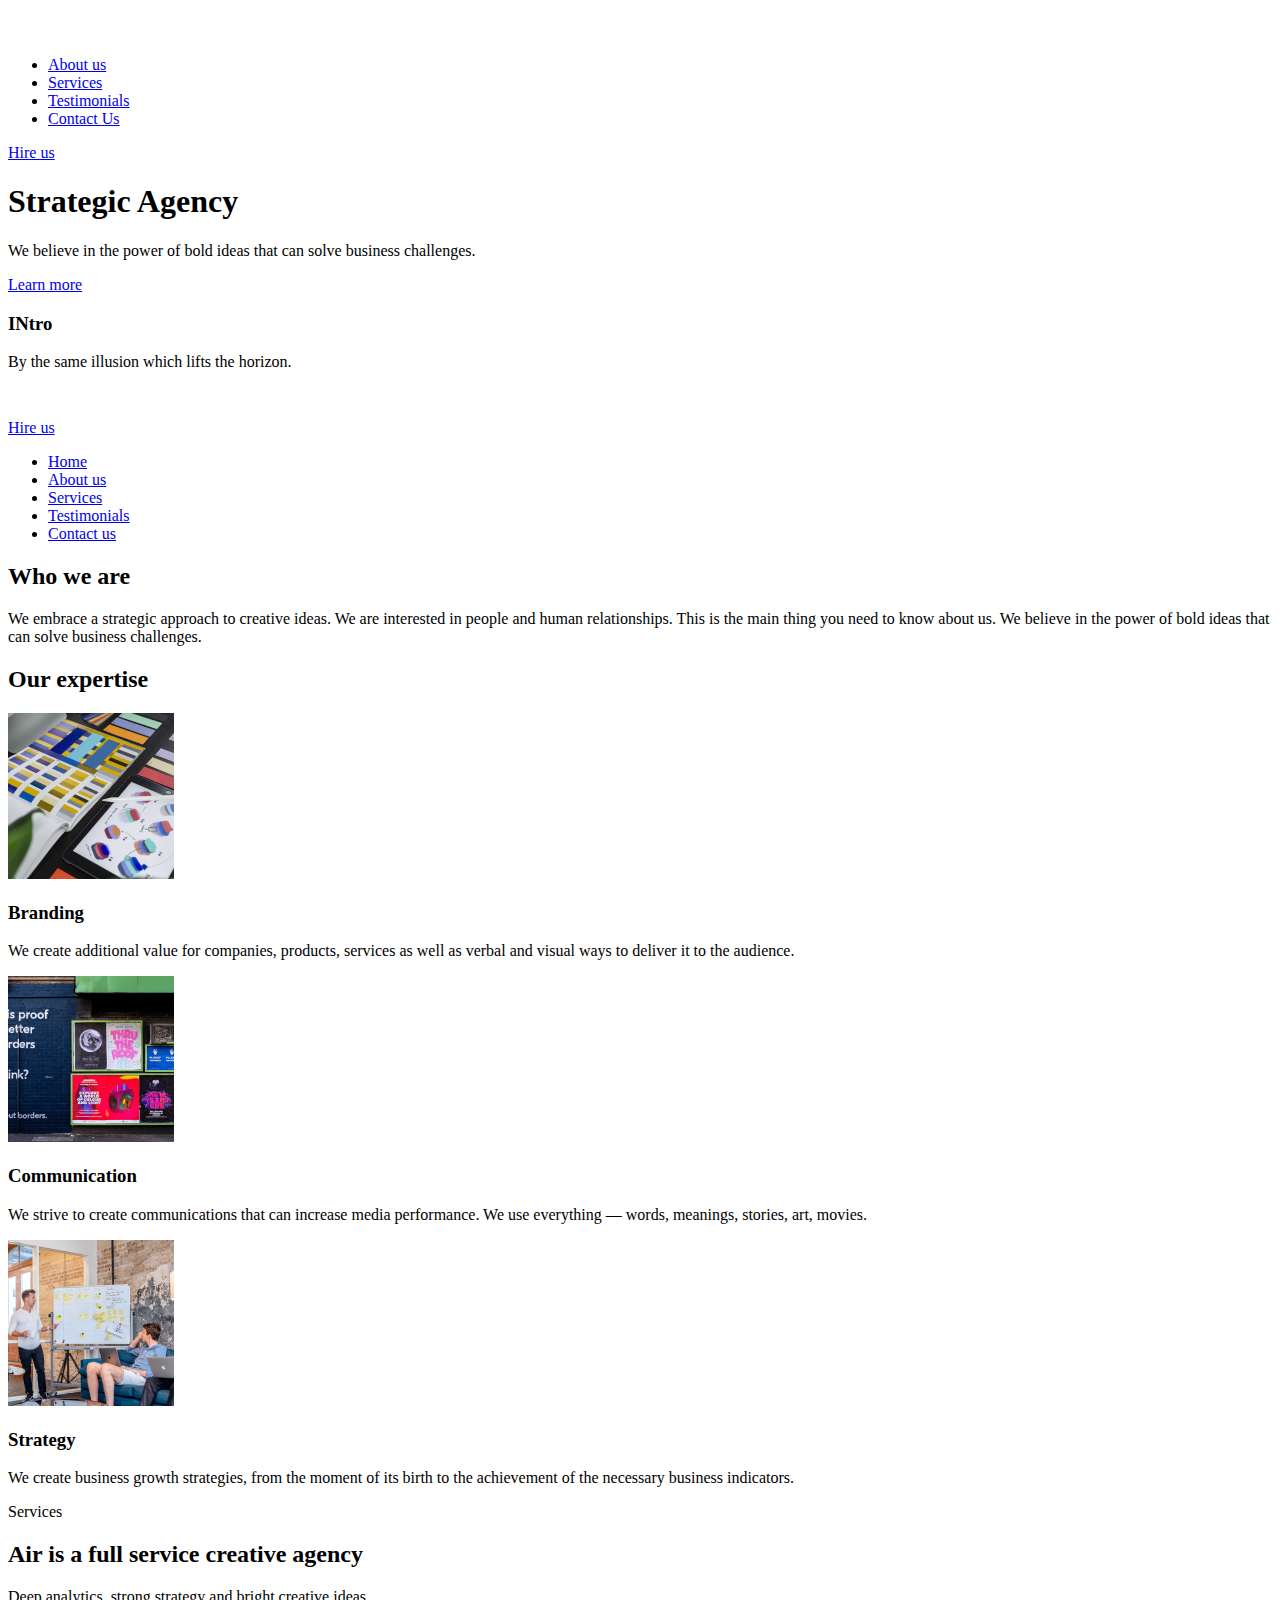
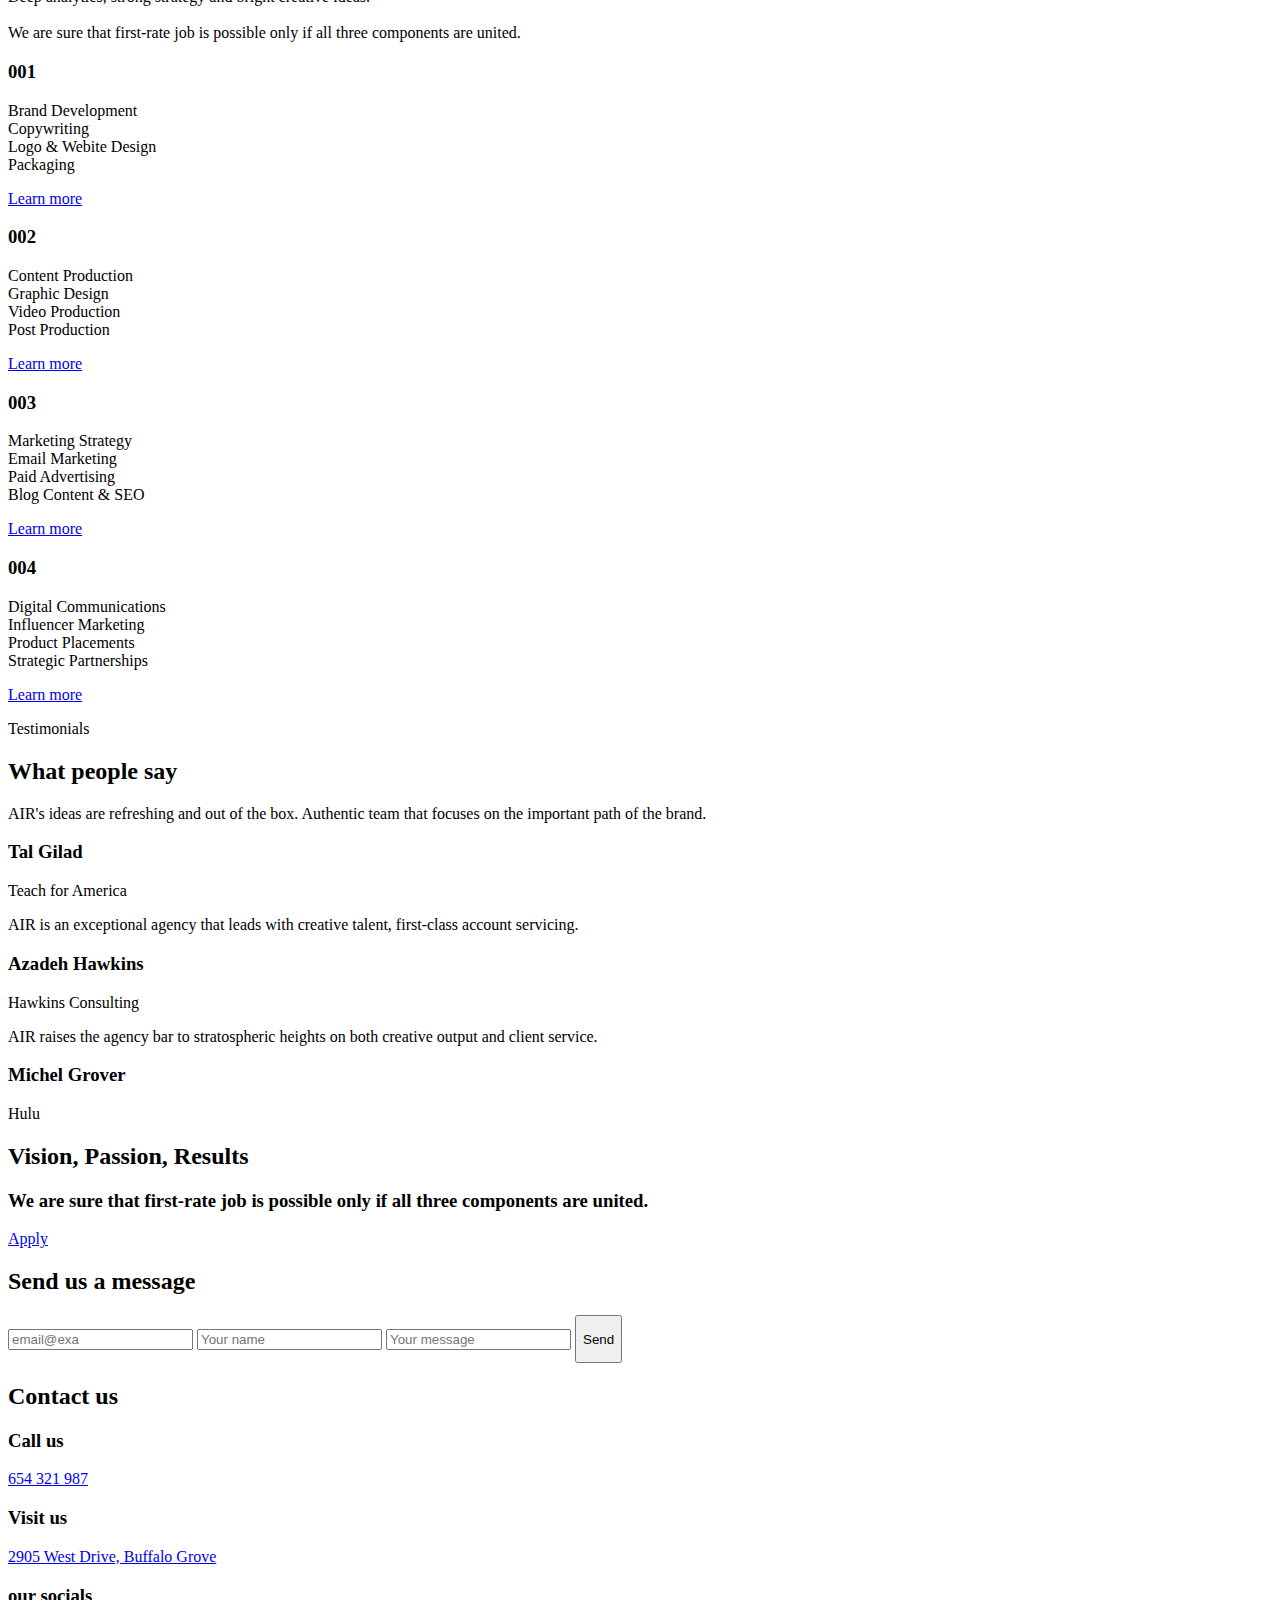
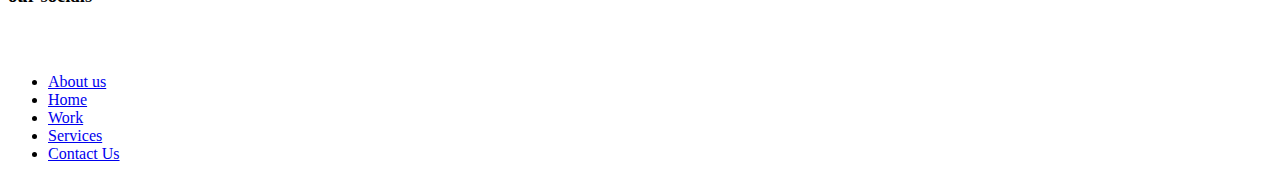
==== src/index.html @ baf2236b "added main solution v.1" ====
<!-- #region head -->
<!doctype html>
<html
  lang="en"
  class="page"
  id="page"
>
  <head>
    <meta charset="UTF-8" />
    <meta
      name="viewport"
      content="width=device-width, initial-scale=1.0"
    />
    <title>Dia</title>
    <link
      rel="preconnect"
      href="https://fonts.googleapis.com"
    />
    <link
      rel="preconnect"
      href="https://fonts.gstatic.com"
      crossorigin="anonymous"
    />
    <link
      href="https://fonts.googleapis.com/css2?family=Poppins:wght@600;700&family=Open+Sans:ital,wght@0,300..800;1,300..800&display=swap"
      rel="stylesheet"
    />
    <link
      rel="icon"
      type="image/x-icon"
      href="./images/icons/favicon.png"
    />
    <link
      rel="stylesheet"
      href="./styles/main.scss"
    />
  </head>
  <!-- #endregion -->
  <body class="page__body">
    <!-- #region header -->
    <header class="header">
      <div class="top-bar">
        <div class="top-bar__left">
          <a
            href="#page"
            class="top-bar__left--logo-link"
          >
            <img
              src="./images/logo.svg"
              alt="Air logo"
            />
          </a>
          <a
            href="#menu"
            class="icon icon--menu"
          ></a>
        </div>
        <div class="top-bar__center">
          <nav class="nav-top">
            <ul class="nav-top__list">
              <li class="nav-top__item">
                <a
                  href="#about-us"
                  class="nav-top__link"
                >
                  About us
                </a>
              </li>
              <li class="nav-top__item">
                <a
                  href="#services"
                  class="nav-top__link"
                >
                  Services
                </a>
              </li>
              <li class="nav-top__item">
                <a
                  href="#testimonials"
                  class="nav-top__link"
                >
                  Testimonials
                </a>
              </li>
              <li class="nav-top__item">
                <a
                  href="#contact-us"
                  class="nav-top__link"
                >
                  Contact Us
                </a>
              </li>
            </ul>
          </nav>
        </div>
        <a
          href="tel:654 321 987"
          class="top-bar__right"
        >
          Hire us
        </a>
      </div>
      <div class="header__content">
        <div class="header__top">
          <h1 class="header__top--title">Strategic Agency</h1>
          <p class="header__top--text">
            We believe in the power of bold ideas that can solve business
            challenges.
          </p>
          <a
            href="#about-us"
            class="header__top--button"
          >
            Learn more
          </a>
        </div>
        <div class="header__bottom">
          <div class="header__bottom--arrows">
            <a
              href="#"
              class="arrow arrow-left"
            ></a>
            <a
              href="#"
              class="arrow arrow-right"
            ></a>
          </div>
          <div class="header__bottom--info">
            <h3 class="header__bottom--title">INtro</h3>
            <p class="header__bottom--text">
              By the same illusion which lifts the horizon.
            </p>
          </div>
        </div>
      </div>
    </header>
    <!-- #endregion -->

    <!-- #region aside menu -->
    <aside
      class="menu page__menu"
      id="menu"
    >
      <div class="top-bar menu__top">
        <div class="top-bar__left">
          <a
            href="#page"
            class="top-bar__left--logo-link"
          >
            <img
              src="./images/logo.svg"
              alt="Air logo"
            />
          </a>
          <a
            href="#page"
            class="icon icon--menu"
          ></a>
        </div>
        <div class="top-bar__center"></div>
        <a
          href="tel:654 321 987"
          class="top-bar__right"
        >
          Hire us
        </a>
      </div>

      <nav class="nav">
        <ul class="nav__list">
          <li class="nav__item">
            <a
              class="nav__link"
              href="#"
            >
              Home
            </a>
          </li>
          <li class="nav__item">
            <a
              class="nav__link"
              href="#about-us"
            >
              About us
            </a>
          </li>
          <li class="nav__item">
            <a
              class="nav__link"
              href="#services"
            >
              Services
            </a>
          </li>
          <li class="nav__item">
            <a
              class="nav__link"
              href="#testimonials"
            >
              Testimonials
            </a>
          </li>
          <li class="nav__item">
            <a
              class="nav__link"
              href="#contact-us"
            >
              Contact us
            </a>
          </li>
        </ul>
      </nav>
    </aside>
    <!-- #endregion -->

    <!-- #region main -->
    <main class="main">
      <section
        class="section about-us"
        id="about-us"
      >
        <h2
          class="section-title section-title--medium-text section-title--small-indent"
        >
          Who we are
        </h2>
        <p class="about-us__details">
          We embrace a strategic approach to creative ideas. We are interested
          in people and human relationships. This is the main thing you need to
          know about us. We believe in the power of bold ideas that can solve
          business challenges.
        </p>
      </section>

      <section
        class="section our-expertise"
        id="work"
      >
        <h2
          class="section-title section-title--big-text section-title--big-indent"
        >
          Our expertise
        </h2>

        <div class="our-expertise__info">
          <article class="expertise">
            <img
              src="./images/expertise/branding.png"
              alt="Branding"
              class="expertise__photo"
            />
            <h3 class="expertise__title">Branding</h3>
            <p class="expertise__explanation">
              We create additional value for companies, products, services as
              well as verbal and visual ways to deliver it to the audience.
            </p>
          </article>

          <article class="expertise">
            <img
              src="./images/expertise/communication.png"
              alt="Communication"
              class="expertise__photo"
            />
            <h3 class="expertise__title">Communication</h3>
            <p class="expertise__explanation">
              We strive to create communications that can increase media
              performance. We use everything — words, meanings, stories, art,
              movies.
            </p>
          </article>

          <article class="expertise">
            <img
              src="./images/expertise/strategy.png"
              alt="Strategy"
              class="expertise__photo"
            />
            <h3 class="expertise__title">Strategy</h3>
            <p class="expertise__explanation">
              We create business growth strategies, from the moment of its birth
              to the achievement of the necessary business indicators.
            </p>
          </article>
        </div>
      </section>

      <section
        class="section services"
        id="services"
      >
        <div class="services__top">
          <p class="section__name">Services</p>
          <h2
            class="services__title section-title section-title--align--left section-title--small-text section-title--small-indent"
          >
            Air is a full service creative agency
          </h2>
          <p class="services__description">
            Deep analytics, strong strategy and bright creative ideas.
            <br />
            <br />
            We are sure that first-rate job is possible only if all three
            components are united.
          </p>
        </div>
        <article class="services__card card">
          <h3 class="card__number">001</h3>
          <p class="card__content">
            Brand Development
            <br />
            Copywriting
            <br />
            Logo & Webite Design
            <br />
            Packaging
          </p>
          <a
            href="#"
            class="card__link learn-more"
          >
            <div class="learn-more__icon"></div>
            <p class="learn-more__text">Learn more</p>
          </a>
        </article>
        <article class="services__card card">
          <h3 class="card__number">002</h3>
          <p class="card__content">
            Content Production
            <br />
            Graphic Design
            <br />
            Video Production
            <br />
            Post Production
          </p>
          <a
            href="#"
            class="card__link learn-more"
          >
            <div class="learn-more__icon"></div>
            <p class="learn-more__text">Learn more</p>
          </a>
        </article>
        <article class="services__card card">
          <h3 class="card__number">003</h3>
          <p class="card__content">
            Marketing Strategy
            <br />
            Email Marketing
            <br />
            Paid Advertising
            <br />
            Blog Content & SEO
          </p>
          <a
            href="#"
            class="card__link learn-more"
          >
            <div class="learn-more__icon"></div>
            <p class="learn-more__text">Learn more</p>
          </a>
        </article>
        <article class="services__card card">
          <h3 class="card__number">004</h3>
          <p class="card__content">
            Digital Communications
            <br />
            Influencer Marketing
            <br />
            Product Placements
            <br />
            Strategic Partnerships
          </p>
          <a
            href="#"
            class="card__link learn-more"
          >
            <div class="learn-more__icon"></div>
            <p class="learn-more__text">Learn more</p>
          </a>
        </article>
      </section>

      <section
        class="section testimonials"
        id="testimonials"
      >
        <p class="section__name">Testimonials</p>
        <h2
          class="testimonials__title section-title section-title--medium-text section-title--medium-indent"
        >
          What people say
        </h2>
        <div class="testimonials__users">
          <div class="testimonials__user user">
            <div class="user__avatar">
              <div class="user__avatar--image"></div>
            </div>
            <div class="user__quote">
              <div class="user__quote--image"></div>
              <p class="user__quote--text">
                AIR's ideas are refreshing and out of the box. Authentic team
                that focuses on the important path of the brand.
              </p>
            </div>
            <div class="user__info">
              <h3 class="user__info--name">Tal Gilad</h3>
              <p class="user__info--source">Teach for America</p>
            </div>
          </div>
          <div class="testimonials__user user">
            <div class="user__avatar">
              <div class="user__avatar--image"></div>
            </div>
            <div class="user__quote">
              <div class="user__quote--image"></div>
              <p class="user__quote--text">
                AIR is an exceptional agency that leads with creative talent,
                first-class account servicing.
              </p>
            </div>
            <div class="user__info">
              <h3 class="user__info--name">Azadeh Hawkins</h3>
              <p class="user__info--source">Hawkins Consulting</p>
            </div>
          </div>
          <div class="testimonials__user user">
            <div class="user__avatar">
              <div class="user__avatar--image"></div>
            </div>
            <div class="user__quote">
              <div class="user__quote--image"></div>
              <p class="user__quote--text">
                AIR raises the agency bar to stratospheric heights on both
                creative output and client service.
              </p>
            </div>
            <div class="user__info">
              <h3 class="user__info--name">Michel Grover</h3>
              <p class="user__info--source">Hulu</p>
            </div>
          </div>
        </div>
      </section>

      <section class="synergy">
        <div class="synergy__content">
          <h2
            class="synergy__title section-title section-title--big-text section-title--small-indent"
          >
            Vision, Passion, Results
          </h2>
          <h3 class="synergy__text">
            We are sure that first-rate job is possible only if all three
            components are united.
          </h3>
          <a
            href="#contact-us"
            class="synergy__link"
          >
            <p class="synergy__link--text">Apply</p>
          </a>
        </div>
      </section>

      <section
        class="contact-us"
        id="contact-us"
      >
        <article class="contact-us__send-message">
          <h2
            class="contact-us__title section-title section-title--align--left section-title--medium-text section-title--medium-indent"
          >
            Send us a message
          </h2>
          <form
            action="https://mate-academy-form-lesson.herokuapp.com/create-application"
            method="POST"
            class="contact-us__form form"
            onsubmit="this.reset(); return false;"
          >
            <label for="email">
              <input
                class="form__email input"
                type="email"
                name="email"
                id="email"
                placeholder="email@exa"
                required
              />
            </label>
            <label for="name">
              <input
                class="form__name input"
                type="text"
                name="name"
                id="name"
                placeholder="Your name"
                required
              />
            </label>
            <label for="message">
              <input
                class="form__message input"
                type="text"
                name="message"
                id="message"
                placeholder="Your message"
                required
              />
            </label>
            <button
              type="submit"
              class="form__button"
            >
              <p class="form__button--text">Send</p>
            </button>
          </form>
        </article>
        <article class="contact-us__contacts">
          <h2
            class="contact-us__title section-title section-title--align--left section-title--medium-text section-title--medium-indent"
          >
            Contact us
          </h2>
          <div class="contacts">
            <div class="contacts__call-us">
              <h3 class="contacts__title">Call us</h3>
              <a
                href="tel:654 321 987"
                class="contacts__content"
              >
                654 321 987
              </a>
            </div>
            <div class="contacts__visit-us">
              <h3 class="contacts__title">Visit us</h3>
              <a
                href="https://www.google.com/maps/place/%D0%91%D1%83%D1%84%D1%84%D0%B0%D0%BB%D0%BE+%D0%93%D1%80%D0%BE%D0%B2,+%D0%86%D0%BB%D0%BB%D1%96%D0%BD%D0%BE%D0%B9%D1%81,+%D0%A1%D0%BF%D0%BE%D0%BB%D1%83%D1%87%D0%B5%D0%BD%D1%96+%D0%A8%D1%82%D0%B0%D1%82%D0%B8+%D0%90%D0%BC%D0%B5%D1%80%D0%B8%D0%BA%D0%B8/@42.1698247,-88.0302621,13z/data=!3m1!4b1!4m10!1m2!2m1!1s2905+West+Drive,+Buffalo+Grove!3m6!1s0x880fbc0db73e17df:0x93b86f7936dde6d5!8m2!3d42.1662831!4d-87.9631308!15sCh4yOTA1IFdlc3QgRHJpdmUsIEJ1ZmZhbG8gR3JvdmWSAQhsb2NhbGl0eeABAA!16zL20vMHM0a3k!5m1!1e1?authuser=0&entry=ttu&g_ep=EgoyMDI0MTAyMy4wIKXMDSoASAFQAw%3D%3D"
                target="_blank"
                class="contacts__content"
              >
                2905 West Drive, Buffalo Grove
              </a>
            </div>
            <div class="contacts__our-socials">
              <h3 class="contacts__title">our socials</h3>
              <div class="contacts__our-socials--content">
                <a
                  href="https://www.facebook.com/"
                  target="_blank"
                  class="social-media-icons social-media-icons--facebook"
                ></a>
                <a
                  href="https://x.com/"
                  target="_blank"
                  class="social-media-icons social-media-icons--twitter"
                ></a>
                <a
                  href="https://www.instagram.com/"
                  target="_blank"
                  class="social-media-icons social-media-icons--instagram"
                ></a>
              </div>
            </div>
          </div>
        </article>
      </section>
    </main>
    <!-- #endregion -->

    <footer class="footer">
      <a
        href="#page"
        class="footer__logo"
      >
        <img
          src="./images/logo.svg"
          alt="Air logo"
        />
      </a>
      <nav class="nav-bottom">
        <ul class="nav-bottom__list">
          <li class="nav-bottom__item">
            <a
              href="#about-us"
              class="nav-bottom__link"
            >
              About us
            </a>
          </li>
          <li class="nav-bottom__item">
            <a
              href="#page"
              class="nav-bottom__link"
            >
              Home
            </a>
          </li>
          <li class="nav-bottom__item">
            <a
              href="#work"
              class="nav-bottom__link"
            >
              Work
            </a>
          </li>
          <li class="nav-bottom__item">
            <a
              href="#services"
              class="nav-bottom__link"
            >
              Services
            </a>
          </li>
          <li class="nav-bottom__item">
            <a
              href="#contact-us"
              class="nav-bottom__link"
            >
              Contact Us
            </a>
          </li>
        </ul>
      </nav>
    </footer>
  </body>
</html>
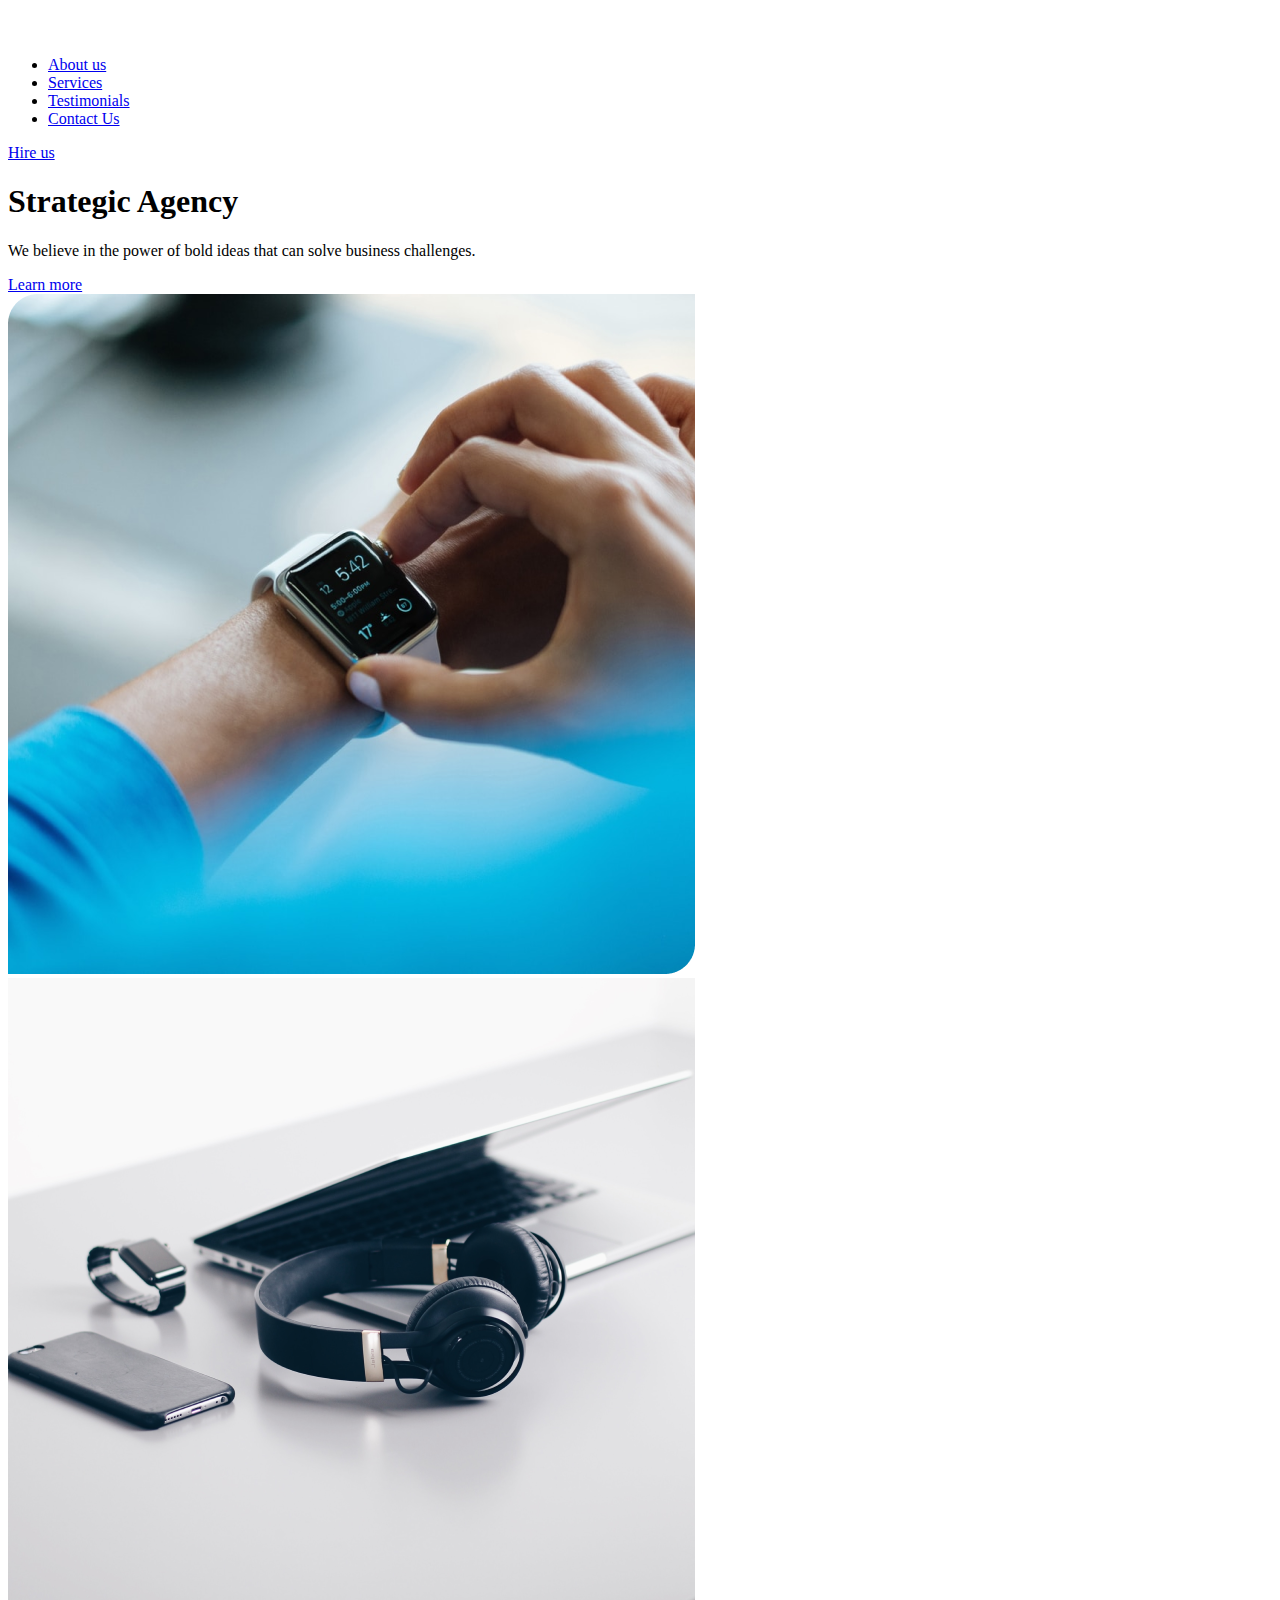
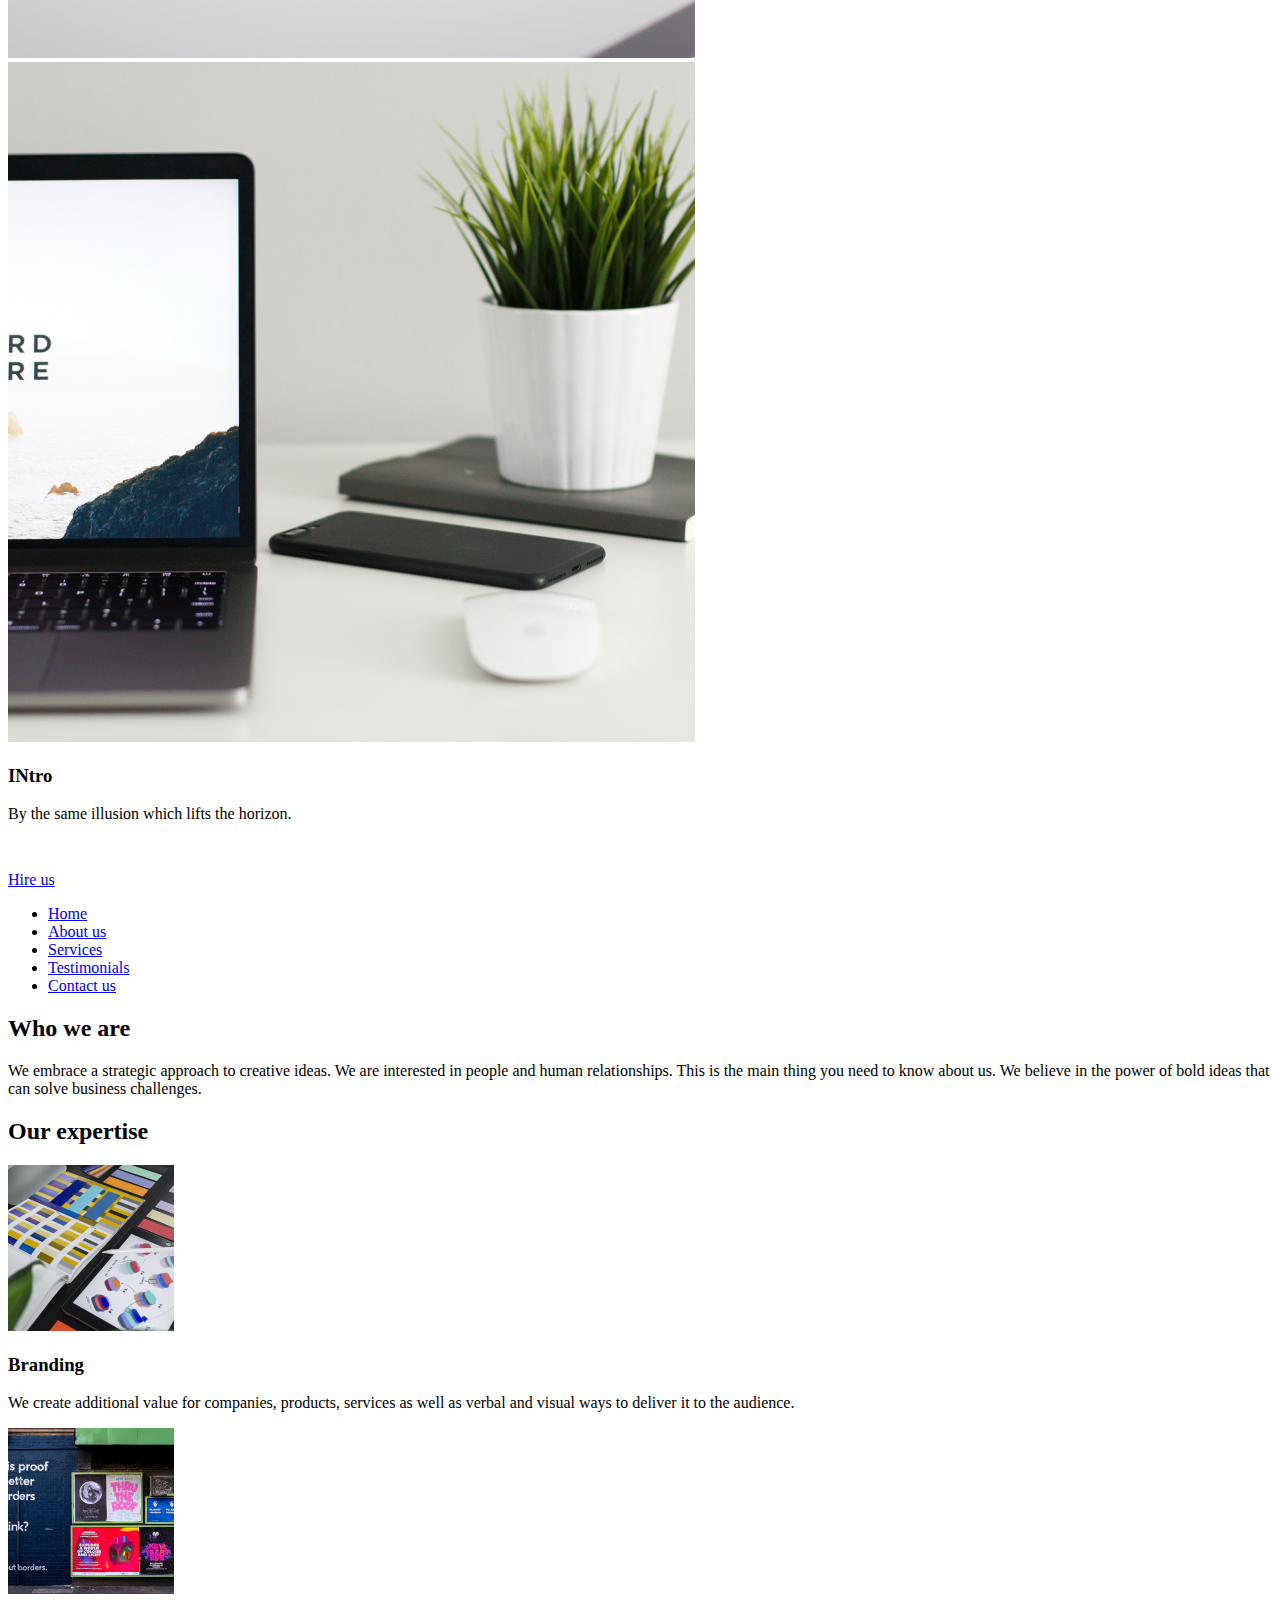
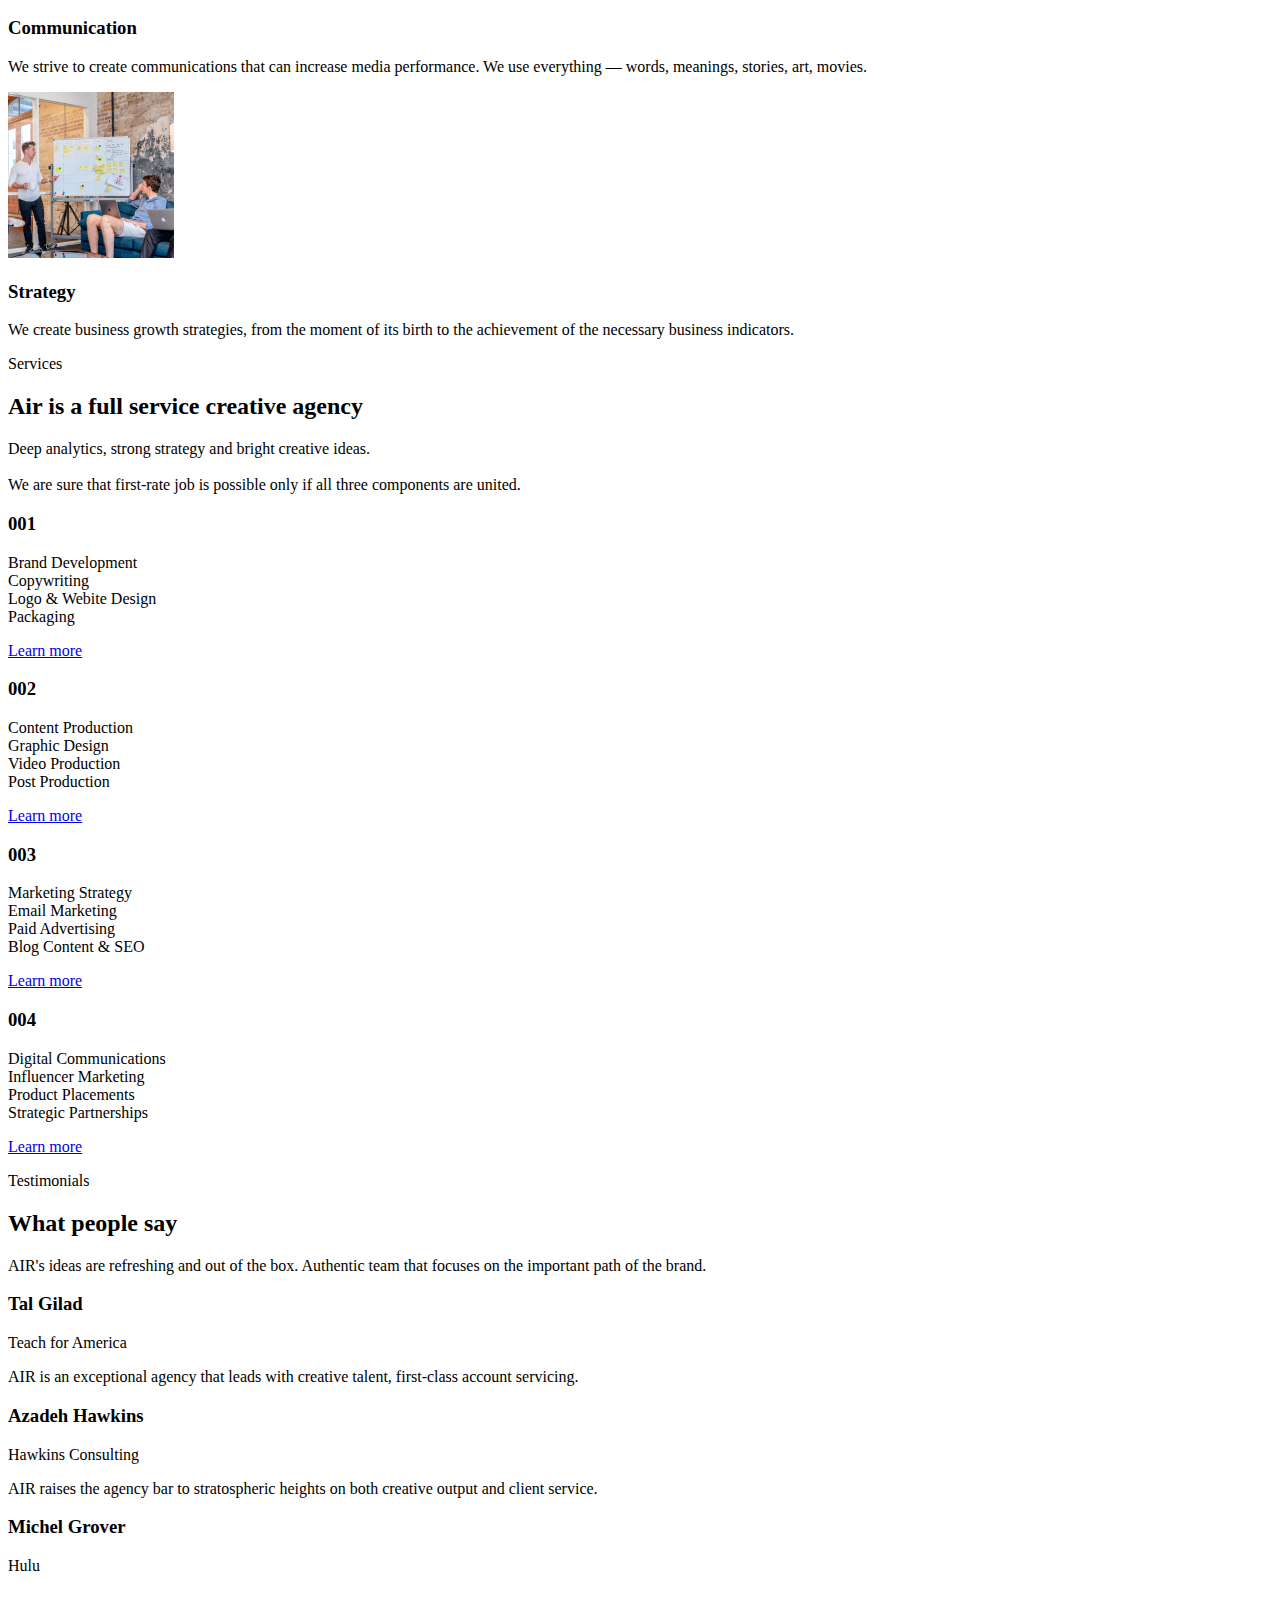
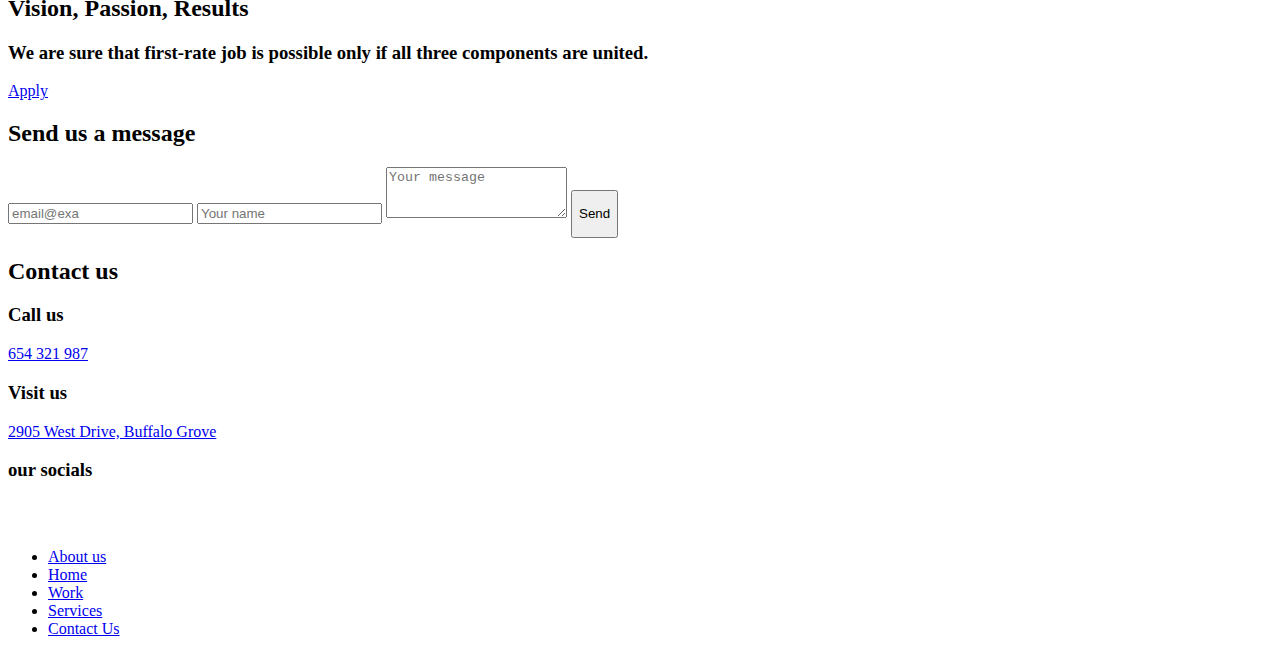
==== commit 272a8df8: "added slider v.2" ====
--- a/src/index.html
+++ b/src/index.html
@@ -34,6 +34,10 @@
       rel="stylesheet"
       href="./styles/main.scss"
     />
+    <script
+      src="./scripts/main.js"
+      defer
+    ></script>
   </head>
   <!-- #endregion -->
   <body class="page__body">
@@ -94,12 +98,13 @@
           </nav>
         </div>
         <a
-          href="tel:654 321 987"
+          href="#contact-us"
           class="top-bar__right"
         >
           Hire us
         </a>
       </div>
+
       <div class="header__content">
         <div class="header__top">
           <h1 class="header__top--title">Strategic Agency</h1>
@@ -108,21 +113,38 @@
             challenges.
           </p>
           <a
-            href="#about-us"
+            href="#work"
             class="header__top--button"
           >
             Learn more
           </a>
         </div>
         <div class="header__bottom">
+          <div class="header__images">
+            <img
+              src="./images/slider/slider_bg_1.png"
+              class="header__image header__image--active"
+              alt="slider image 1"
+            />
+            <img
+              src="./images/slider/slider_bg_2.png"
+              class="header__image"
+              alt="slider image 2"
+            />
+            <img
+              src="./images/slider/slider_bg_3.png"
+              class="header__image"
+              alt="slider image 3"
+            />
+          </div>
           <div class="header__bottom--arrows">
             <a
-              href="#"
               class="arrow arrow-left"
+              id="leftArrow"
             ></a>
             <a
-              href="#"
               class="arrow arrow-right"
+              id="rightArrow"
             ></a>
           </div>
           <div class="header__bottom--info">
@@ -304,6 +326,7 @@
             components are united.
           </p>
         </div>
+
         <article class="services__card card">
           <h3 class="card__number">001</h3>
           <p class="card__content">
@@ -316,13 +339,14 @@
             Packaging
           </p>
           <a
-            href="#"
+            href="#work"
             class="card__link learn-more"
           >
             <div class="learn-more__icon"></div>
             <p class="learn-more__text">Learn more</p>
           </a>
         </article>
+
         <article class="services__card card">
           <h3 class="card__number">002</h3>
           <p class="card__content">
@@ -335,13 +359,14 @@
             Post Production
           </p>
           <a
-            href="#"
+            href="#work"
             class="card__link learn-more"
           >
             <div class="learn-more__icon"></div>
             <p class="learn-more__text">Learn more</p>
           </a>
         </article>
+
         <article class="services__card card">
           <h3 class="card__number">003</h3>
           <p class="card__content">
@@ -354,13 +379,14 @@
             Blog Content & SEO
           </p>
           <a
-            href="#"
+            href="#work"
             class="card__link learn-more"
           >
             <div class="learn-more__icon"></div>
             <p class="learn-more__text">Learn more</p>
           </a>
         </article>
+
         <article class="services__card card">
           <h3 class="card__number">004</h3>
           <p class="card__content">
@@ -373,7 +399,7 @@
             Strategic Partnerships
           </p>
           <a
-            href="#"
+            href="#work"
             class="card__link learn-more"
           >
             <div class="learn-more__icon"></div>
@@ -409,6 +435,7 @@
               <p class="user__info--source">Teach for America</p>
             </div>
           </div>
+
           <div class="testimonials__user user">
             <div class="user__avatar">
               <div class="user__avatar--image"></div>
@@ -425,6 +452,7 @@
               <p class="user__info--source">Hawkins Consulting</p>
             </div>
           </div>
+
           <div class="testimonials__user user">
             <div class="user__avatar">
               <div class="user__avatar--image"></div>
@@ -478,7 +506,7 @@
             action="https://mate-academy-form-lesson.herokuapp.com/create-application"
             method="POST"
             class="contact-us__form form"
-            onsubmit="this.reset(); return false;"
+            onsubmit="this.reset(); window.scrollTo({ top: 0, behavior: 'smooth' }); return false;"
           >
             <label for="email">
               <input
@@ -501,14 +529,14 @@
               />
             </label>
             <label for="message">
-              <input
+              <textarea
                 class="form__message input"
-                type="text"
                 name="message"
                 id="message"
                 placeholder="Your message"
+                rows="3"
                 required
-              />
+              ></textarea>
             </label>
             <button
               type="submit"
@@ -518,6 +546,7 @@
             </button>
           </form>
         </article>
+
         <article class="contact-us__contacts">
           <h2
             class="contact-us__title section-title section-title--align--left section-title--medium-text section-title--medium-indent"
@@ -580,6 +609,7 @@
           alt="Air logo"
         />
       </a>
+
       <nav class="nav-bottom">
         <ul class="nav-bottom__list">
           <li class="nav-bottom__item">
